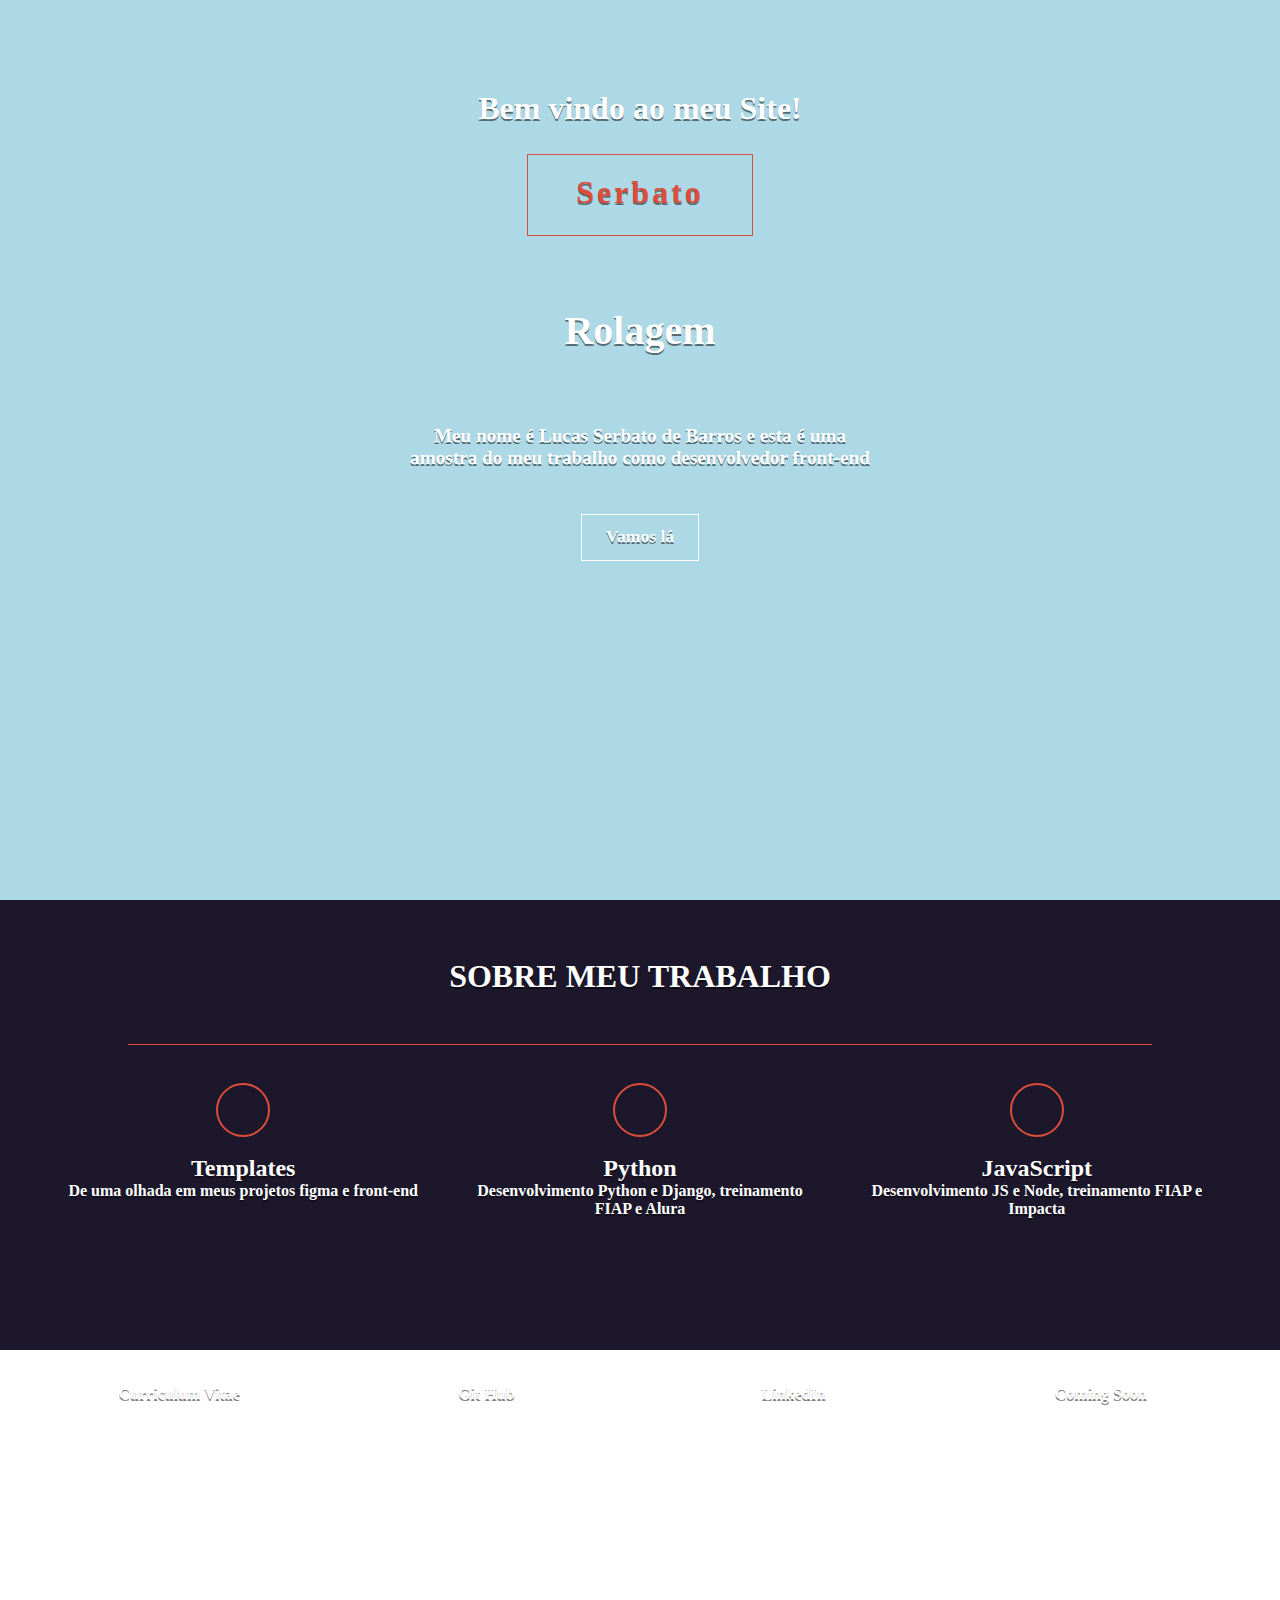
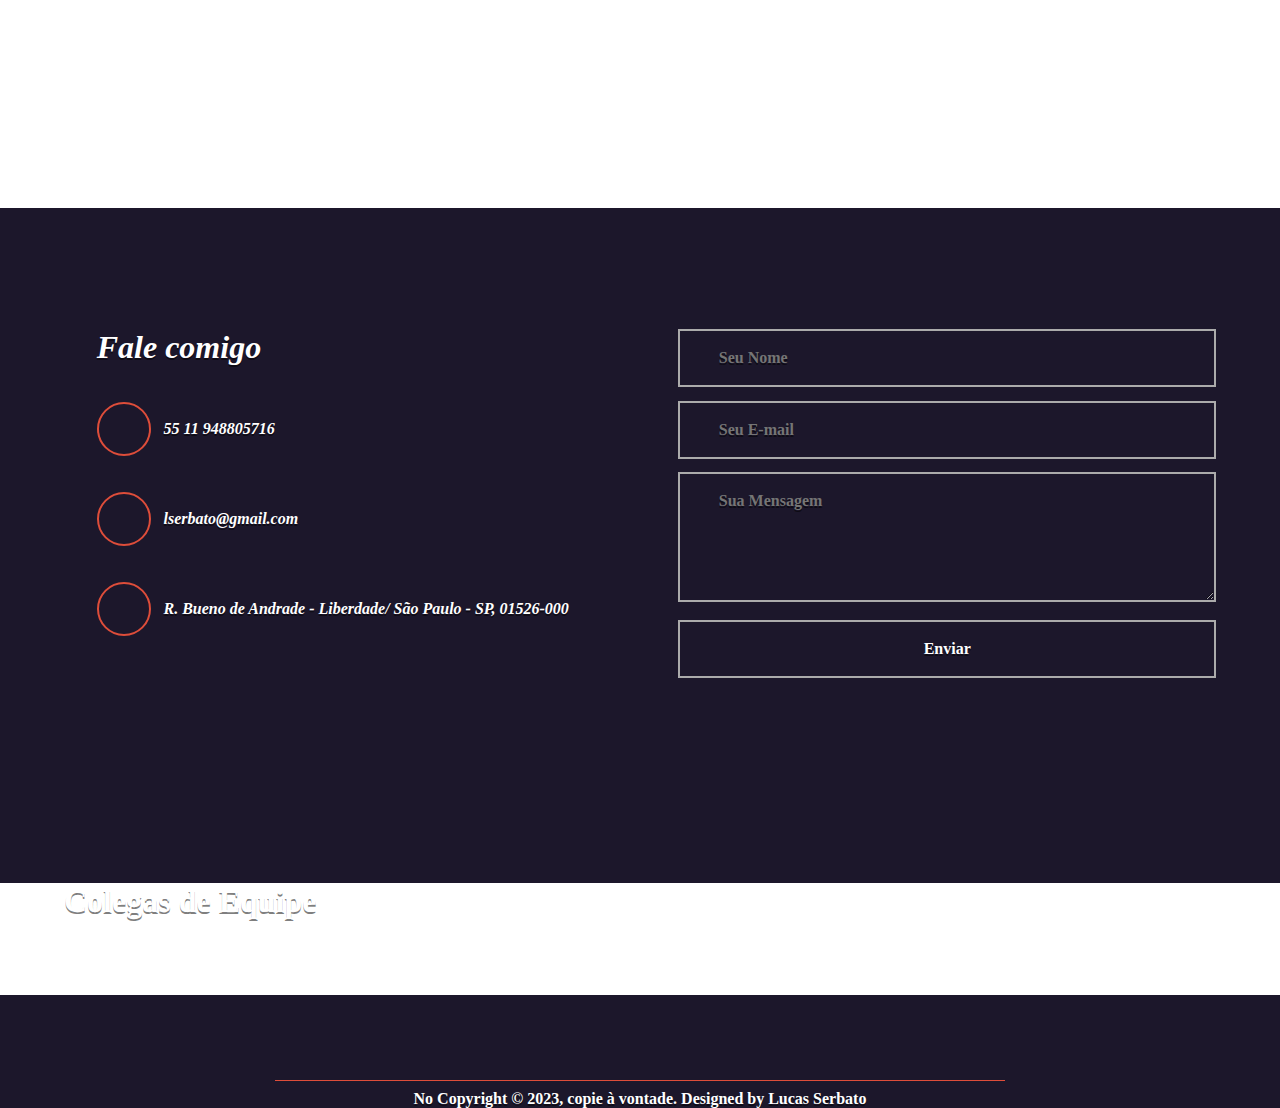
==== index.html @ 75306456 "Merge pull request #4 from Serbatinho/template" ====
<!DOCTYPE html>
<html lang="pt-br">

<head>
    <meta charset="UTF-8">
    <meta name="viewport" content="width=device-width, initial-scale=1.0">
    <link rel="stylesheet" href="./src/style/style.css">
    <title>Portifolio</title>
</head>

<body>
    <main>
        <div id="fullhome-container">
            <div id="midhome-container">
                <div id="home-content">
                    <h2>Bem vindo ao meu Site!</h2>
                    <h1 class="home-title">Serbato</h1>
                    <div class="rolltexthome-container">
                        <span>Rolagem</span>
                    </div>
                    <p>Meu nome é Lucas Serbato de Barros e esta é uma amostra do meu trabalho como
                        desenvolvedor front-end</p>
                    <a href="#whatido"><button class="stdbutton">Vamos lá</button></a>


                </div>
            </div>
        </div>
        <div id="whatido">
            <div id="whatido-title">
                <h2>SOBRE MEU TRABALHO</h2>
            </div>
            <div id="whatido-content">
                <div class="whatido-trait">
                    <div class="whatido-icon">
                        <div class="icon" id="whatidoicon1"></div>
                    </div>
                    <div class="whatido-text">
                        <h3>Templates</h3>
                        <p>De uma olhada em meus projetos figma e front-end</p>

                    </div>
                </div>
                <div class="whatido-trait">
                    <div class="whatido-icon">
                        <div class="icon" id="whatidoicon2"></div>
                    </div>
                    <div class="whatido-text">
                        <h3>Python</h3>
                        <p>Desenvolvimento Python e Django, treinamento FIAP e Alura</p>

                    </div>
                </div>
                <div class="whatido-trait">
                    <div class="whatido-icon">
                        <div class="icon" id="whatidoicon3"></div>
                    </div>
                    <div class="whatido-text">
                        <h3>JavaScript</h3>
                        <p>Desenvolvimento JS e Node, treinamento FIAP e Impacta</p>

                    </div>
                </div>
            </div>
        </div>

        <div id="fullcurriculum-container">
            <a href="#">
                <div class="curriculum-content" id="curriculum-vitae">
                    <h2>Curriculum Vitae</h2>
                </div>
            </a>
            <a href="#">
                <div class="curriculum-content" id="curriculum-github">
                    <h2>Git Hub</h2>
                </div>
            </a>
            <a href="#">
                <div class="curriculum-content" id="curriculum-linkedin">
                    <h2>LinkedIn</h2>
                </div>
            </a>
            <a href="#">
                <div class="curriculum-content" id="curriculum-test">
                    <h2>Coming Soon</h2>
                </div>
            </a>

        </div>

        <div id="contact">
            <div class="contact-content" id="speakwithme">
                <address>
                    <h2>Fale comigo</h2>
                    <div class="speakwithme-section">
                        <div class="icon" id="speakwithmeicon1"></div>
                        <p>55 11 948805716</p>
                    </div>
                    <div class="speakwithme-section">
                        <div class="icon" id="speakwithmeicon2"></div>
                        <p>lserbato@gmail.com</p>
                    </div>
                    <div class="speakwithme-section">
                        <div class="icon" id="speakwithmeicon3"></div>
                        <p>R. Bueno de Andrade - Liberdade/ São Paulo - SP, 01526-000</p>
                    </div>
                </address>
            </div>
            <div class="contact-content" id="contact-email">
                <form role="form" method="post" action="#">
                    <input name="name" type="text" class="form-control" id="name" placeholder="Seu Nome">
                    <input name="email" type="email" class="form-control" id="email" placeholder="Seu E-mail">
                    <textarea name="message" rows="5" class="form-control" id="message"
                        placeholder="Sua Mensagem"></textarea>
                    <input name="send" type="submit" class="form-control" id="send" value="Enviar">
                </form>
            </div>
        </div>

        <div id="coworkers">
            <h2>Colegas de Equipe</h2>
        </div>

        <footer>
            <p>No Copyright &copy 2023, copie à vontade. Designed by Lucas Serbato</p>
        </footer>
    </main>
</body>

</html>
---- src/style/style.css ----
*{
    border: none;
    margin: 0;
    padding: 0;
    font-size: 12px;
    font-weight: bold;
    font-family: 'Times New Roman', Times, serif;
    text-shadow: 0 2px 0 rgba(0, 0, 0, 0.5);
    color: white;
    text-decoration: none;
}

@font-face {
    font-family: goodtimes;
    src: url("../fonts/goodtimesrg.otf");
}

main {
    background-image: url(../img/backgrounddarkpc.jpg);
    background-position: center center;
    background-size: 100vw 100vh;
}

#fullhome-container{
    width: 100%;
    height: 100vh;
    background-color: lightblue;
    display: flex;
    align-items: center;
    justify-content: center;
    box-sizing: border-box;
    background-image: url("../img/backgrounddarkpc.jpg");
    background-position: center center;
    background-size: 100vw 100vh;

}

#midhome-container{
    height: 100%;
    width: 60vw;
    display: flex;
    align-items: center;
    justify-content: center;
    box-sizing: border-box;


}

#home-content{
    width: 100%;
    height: 60%;
    box-sizing: border-box;
    display: flex;
    align-items: center;
    flex-direction: column;
    text-align: center;
}

#home-content h2 {
    margin: 0 0 3vh 0;
    font-size: 2em;
}

.home-title {
    border: 1px solid #de4d3a;
    color: #de4d3a;
    text-align: center;
    letter-spacing: 3px;
    font-size: 2rem;
    padding: 1.2rem 3rem 1.5rem 3rem;
    display: inline-block;
    font-family: goodtimes,'Times New Roman', Times, serif;
}

.rolltexthome-container {
    width: 100%;
    height: 7vh;
    display: flex;
    justify-content: center;
    align-items: center;
    margin: 0 0 7vh 0;

}

.rolltexthome-container span {
    font-size: 2.5rem;
}

#home-content h1 {
    margin: 0 0 7vh 0;
}
#home-content p {
    margin: 0 0 5vh 0;
    font-size: 1.2em;
}

#home-content a {
    transition: all 0.4s ease-in-out;
}

.stdbutton {
    background-color: transparent;
    border: 1px solid white;
    padding: 0.7rem 1.5rem 0.8rem 1.5rem;
    font-size: 1.1rem;
    transition: all 0.4s ease-in-out;
    cursor: pointer;
    outline: inherit;
}

.stdbutton:hover {
    background-color: #de4d3a;
    border-color: transparent;
    transition: all 0.4s ease-in-out;
}

#whatido {
    width: 100%;
    height: 50vh;
    background-color: #1c172b;

}


#whatido-title{
    width: 80vw;
    margin: 0 10vw 0 10vw;
    height: 15vh;
    text-align: center;
    display: flex;
    justify-content: center;
    align-items: center;
    border-bottom: 1px solid #de4d3a;
    padding-top: 1vh;
}

#whatido-title h2 {
    font-size: 2rem;
}

#whatido-content {
    display: flex;
    align-items: center;
    justify-content: center;
    gap: 3vw;
    
}

.whatido-trait {
    display: flex;
    flex-direction: column;
    align-items: center;
    justify-content: center;
    height: 28vh;
    width: 28vw;
    margin-top: 3vh;

}

.whatido-icon {
    height: auto;
}

#whatidoicon1 {
    background-image: url(../img/laptop-icon.png);
}

#whatidoicon2 {
    background-image: url(../img/python-icon.png);
}

#whatidoicon3 {
    background-image: url(../img/js-icon.png);
}

.whatido-text {
    display: flex;
    flex-direction: column;
    text-align: center;
    height: 70%;
    margin: 0 0vw 0 0vw;
}

.whatido-text h3 {
    align-self: flex-start;
    width: 100%;
    font-size: 1.5rem;
    margin-top: 2vh;
}

.whatido-text p {
    width: 100%;
    align-self: flex-end;
}

#fullcurriculum-container {
    width: 100%;
    height: 48vh;
    display: flex;
    flex-flow: wrap;
    justify-content: center;
    gap: 0 6vw;
    padding-top: 2vw;
    background-color: transparent;
}

.curriculum-content {
    width: 42.3vw;
    height: 20vh;
    text-align: center;
    margin: 1vh 0;
    background-repeat: no-repeat;
    background-position: center;
    background-size: 20vh;
    transition: all 0.4s ease-in-out;
    border-radius: 3%;
}

.curriculum-content:hover {
    background-color: #de4d3a;
    transition: all 0.4s ease-in-out;
}

.curriculum-content h2 {
    font-family: goodtimes,'Times New Roman', Times, serif; 
}

#curriculum-vitae {
    background-image: url(../img/curriculum-logo.png);
}

#curriculum-github {
    background-image: url(../img/github-logo.png);
}

#curriculum-linkedin {
    background-image: url(../img/linkedin-logo.png);
}

#curriculum-test {
    background-image: url(../img/comingsoon-logo.png);
}

#contact {
    width: 100%;
    height: 75vh;
    background-color: #1c172b;
    display: flex;
    justify-content: center;
    align-items: center;
    gap: 0 6vw;
}

.contact-content {
    width: 42vw;
    height: 68vh;
}

.contact-content address h2{
    margin-top: 10vh;
}

.contact-content form {
    margin-top: 10vh;
}

#speakwithme {  
    display: flex;
    justify-content: center;
}

#speakwithme address h2{
    font-size: 2rem;
    margin-bottom: 1vh;
}

.speakwithme-section {
    margin-top: 4vh;
    display: flex;
    align-items: center;
}

#speakwithme address .icon {
    margin: 0 1vw 0 0;
}

#contact-email form {
    align-items: center;
}

#speakwithmeicon1 {
    background-image: url(../img/phone-icon.png);
}

#speakwithmeicon2 {
    background-image: url(../img/email-icon.png);
}

#speakwithmeicon3 {
    background-image: url(../img/location-icon.png);
}

.form-control {
    background-color: transparent;
    border: 2px solid rgb(171, 171, 171);
    display: inline-block;
    box-sizing: border-box;
    width: 100%;
    padding: 2vh 3vw;
    font-size: 1rem;
    align-items: center;
    transition: border-color ease-in-out .15s, box-shadow ease-in-out .15s;
    margin-bottom: 1.5vh;
}

.send:hover {
    background-color: #de4d3a;
    border-color: transparent;
    transition: all 0.4s ease-in-out;
}

#coworkers {
    width: 100%;
    height: 12.5vh;
    background-color: transparent;
}

#coworkers h2 {
    font-size: 2rem;
    margin-left: 5vw;
}

.icon {
    background-image: url(../image/laptop-icon.png);
    background-repeat: no-repeat;
    background-position: center;
    background-size: 30px;
    padding: 20px 20px;
    border: 2px solid #de4d3a;
    border-radius: 50%;
    transition: all 0.4s ease-in-out;
    background-color: transparent;
    box-sizing: border-box;
    background-position: center center;
}

.icon:hover {
    background-color: #de4d3a;
}

footer {
    width: 100%;
    height: 12.5vh;
    background-color: #1c172b;
    display: flex;
    align-items: flex-end;
    justify-content: center;
}

footer p {
    border-top: 1px solid #de4d3a;
    padding-top: 1vh;
    width: 57vw;
    text-align: center;

}

@media only screen and (min-width: 768px) {
    *{
        font-size: 14px;
    }

    .icon {
        padding: 22px 22px;
    }
}

@media only screen and (min-width: 1024px) {
    *{
        font-size: 15px;
    }

    #home-content{
        width: 80%;
        height: 80%;
    }

    #fullcurriculum-container {
        gap: 0 4vw;
        padding-top: 2vw;
    }

    .curriculum-content{
        width: 20vw;
        height: 40vh;
    }

    .icon {
        padding: 25px 25px;
    }

    
}

@media only screen and (min-width: 1280px) {
    *{
        font-size: 16px;
    }

    #home-content{
        width: 60%;
        height: 80%;
    }

    .icon {
        padding: 25px 25px;
    }
}

@media only screen and (min-width: 1600px) {
    *{
        font-size: 18px;
    }

    #home-title {
        margin-bottom: 3vw;
    }

    #home-content p {
        margin-bottom: 6vw;
    }

    .icon {
        padding: 35px 35px;
    }
}
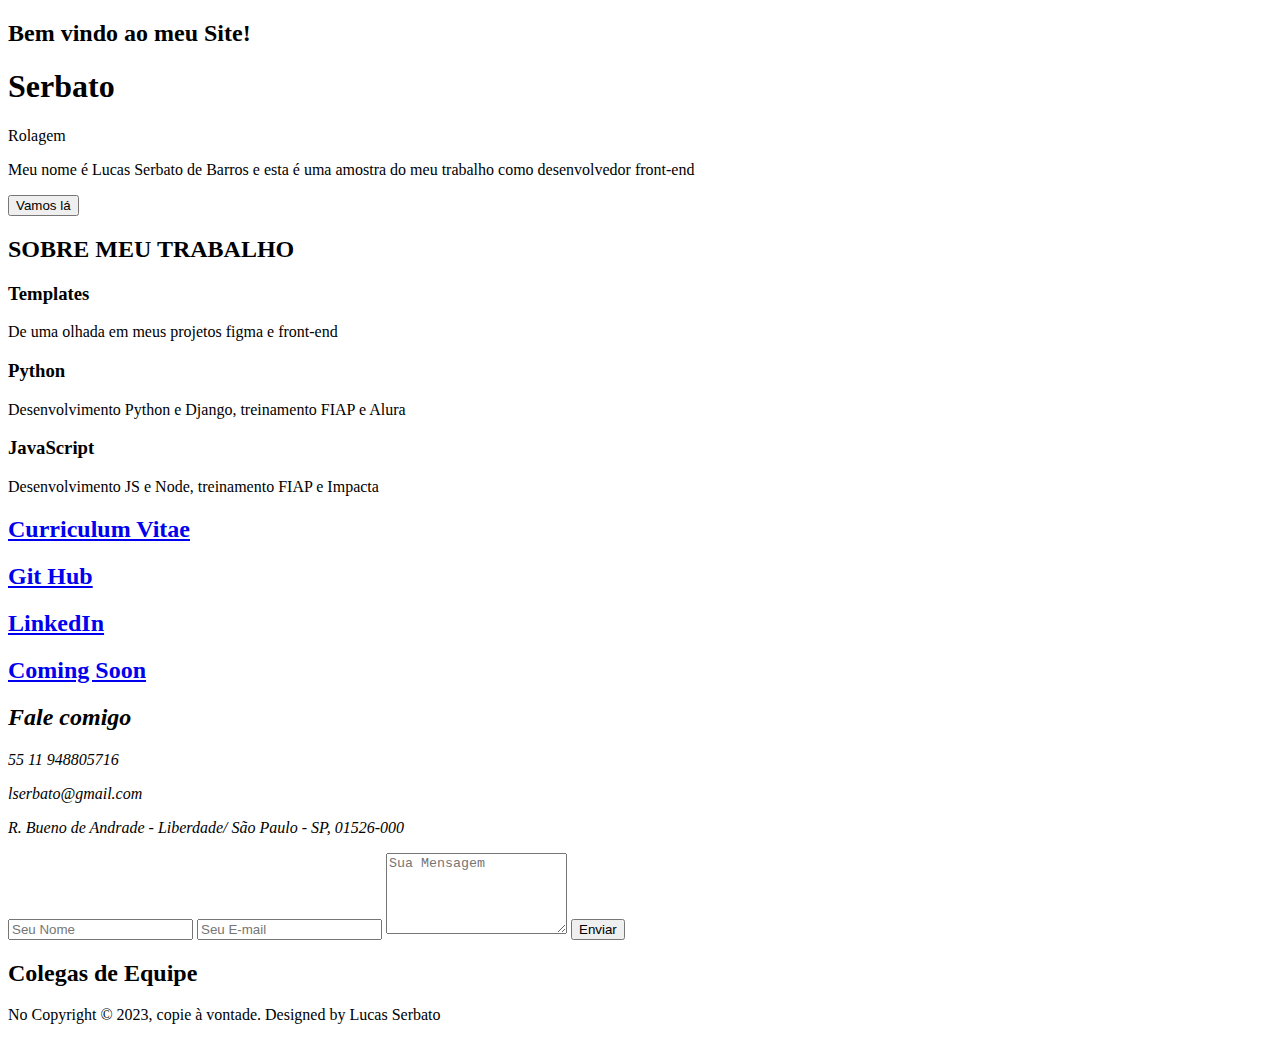
==== commit 65b2085a: "Sass separado" ====
--- a/index.html
+++ b/index.html
@@ -4,7 +4,8 @@
 <head>
     <meta charset="UTF-8">
     <meta name="viewport" content="width=device-width, initial-scale=1.0">
-    <link rel="stylesheet" href="./src/style/style.css">
+    <link rel="stylesheet" href="./src/sass/style.css">
+
     <title>Portifolio</title>
 </head>
 
@@ -21,7 +22,6 @@
                     <p>Meu nome é Lucas Serbato de Barros e esta é uma amostra do meu trabalho como
                         desenvolvedor front-end</p>
                     <a href="#whatido"><button class="stdbutton">Vamos lá</button></a>
-
 
                 </div>
             </div>
